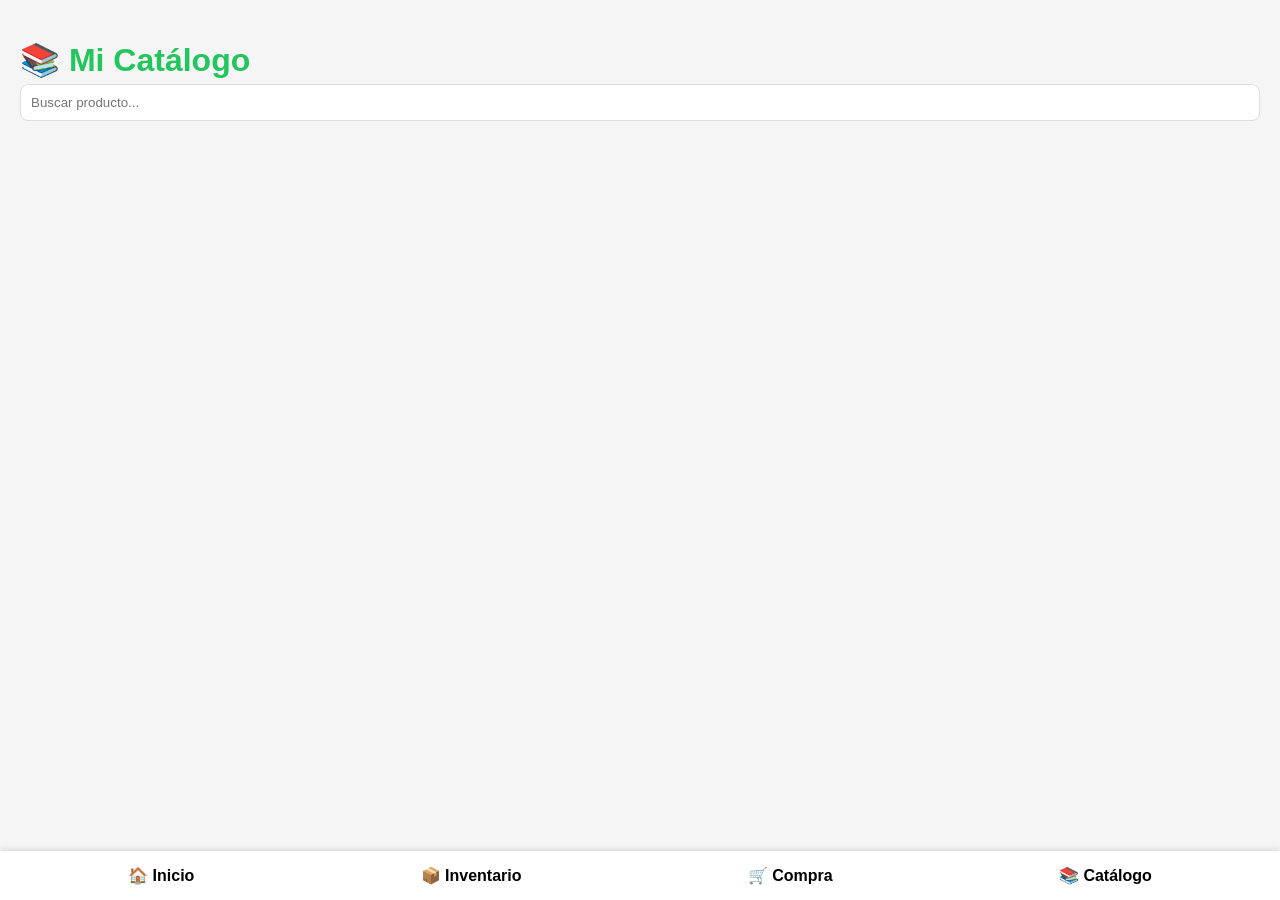
==== catalogo.html @ a70a3715 "Create catalogo.html" ====
<!DOCTYPE html>
<html lang="es">

<head>
  <meta charset="UTF-8">
  <meta name="viewport" content="width=device-width, initial-scale=1.0">
  <title>Mi Catálogo - FoodMind</title>

  <link rel="stylesheet" href="style.css">

  <script src="catalogo.js"></script>
  <script src="app.js"></script>
</head>

<body>

  <h1>📚 Mi Catálogo</h1>

  <input
    type="text"
    id="buscarCatalogo"
    placeholder="Buscar producto..."
    oninput="mostrarCatalogoUsuario()"
  >

  <div id="listaCatalogo"></div>

  <div class="bottom-nav">
    <a href="index.html">🏠 Inicio</a>
    <a href="inventario.html">📦 Inventario</a>
    <a href="compra.html">🛒 Compra</a>
    <a href="catalogo.html">📚 Catálogo</a>
  </div>

</body>

</html>
---- style.css ----
body {
  font-family: Arial, sans-serif;
  background: #f5f5f5;
  padding: 20px;
  padding-bottom: 90px;
  margin: 0;
}

h1 {
  color: #22C55E;
  margin-bottom: 5px;
}

.card {
  background: white;
  padding: 15px;
  margin-bottom: 10px;
  border-radius: 10px;
  box-shadow: 0 2px 4px rgba(0,0,0,.1);
}

.stats-grid {
  display: grid;
  grid-template-columns: 1fr 1fr;
  gap: 10px;
  margin-bottom: 15px;
}

.stat-card {
  background: white;
  border-radius: 10px;
  padding: 15px;
  text-align: center;
  box-shadow: 0 2px 4px rgba(0,0,0,.1);
}

.stat-number {
  font-size: 32px;
  font-weight: bold;
  color: #22C55E;
}

input,
select {
  width: 100%;
  padding: 10px;
  box-sizing: border-box;
  border: 1px solid #ddd;
  border-radius: 8px;
  margin-bottom: 10px;
  background: white;
}

button {
  background: #22C55E;
  color: white;
  border: none;
  padding: 10px 15px;
  border-radius: 8px;
  cursor: pointer;
  margin-right: 5px;
  margin-top: 5px;
}

button:hover {
  background: #15803D;
}

.bottom-nav {
  position: fixed;
  bottom: 0;
  left: 0;
  right: 0;
  background: white;
  padding: 15px;
  display: flex;
  justify-content: space-around;
  box-shadow: 0 -2px 5px rgba(0,0,0,.1);
}

.bottom-nav a {
  text-decoration: none;
  color: inherit;
  font-weight: bold;
}

.caducado {
  border-left: 5px solid #EF4444;
}

.proximo {
  border-left: 5px solid #FACC15;
}

.comprado {
  opacity: 0.5;
  text-decoration: line-through;
}

.stock-bajo {
  color: #EF4444;
  font-weight: bold;
}

.card h3 {
  margin-top: 0;
  color: #333;
}

.card p {
  margin: 6px 0;
}

.filtro-titulo {
  font-size: 14px;
  color: #666;
  margin-bottom: 5px;
}

@media (max-width: 600px) {

  .stats-grid {
    grid-template-columns: 1fr 1fr;
  }

  .bottom-nav {
    font-size: 14px;
  }

  button {
    width: 100%;
    margin-right: 0;
  }

}

/* AUTOCOMPLETADO V0.7 */

#sugerencias {
  background: white;
  border-radius: 8px;
  overflow: hidden;
  margin-bottom: 10px;
  box-shadow: 0 2px 4px rgba(0,0,0,.1);
}

.sugerencia-item {
  padding: 10px;
  cursor: pointer;
  border-bottom: 1px solid #eee;
}

.sugerencia-item:last-child {
  border-bottom: none;
}

.sugerencia-item:hover {
  background: #f3f4f6;
}
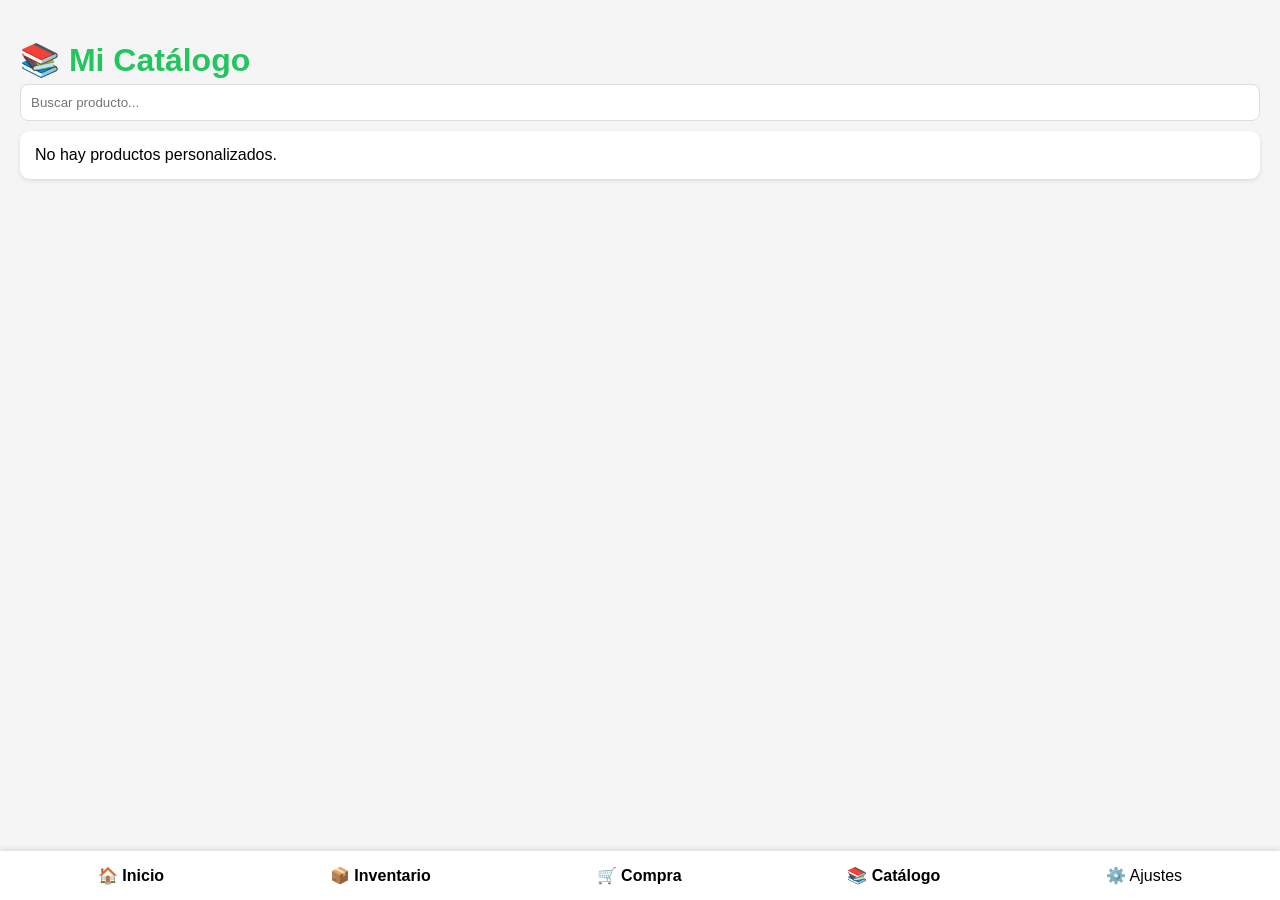
==== commit 30b0e470: "Update catalogo.html" ====
--- a/catalogo.html
+++ b/catalogo.html
@@ -30,6 +30,7 @@
     <a href="inventario.html">📦 Inventario</a>
     <a href="compra.html">🛒 Compra</a>
     <a href="catalogo.html">📚 Catálogo</a>
+    ⚙️ Ajustes
   </div>
 
 </body>
